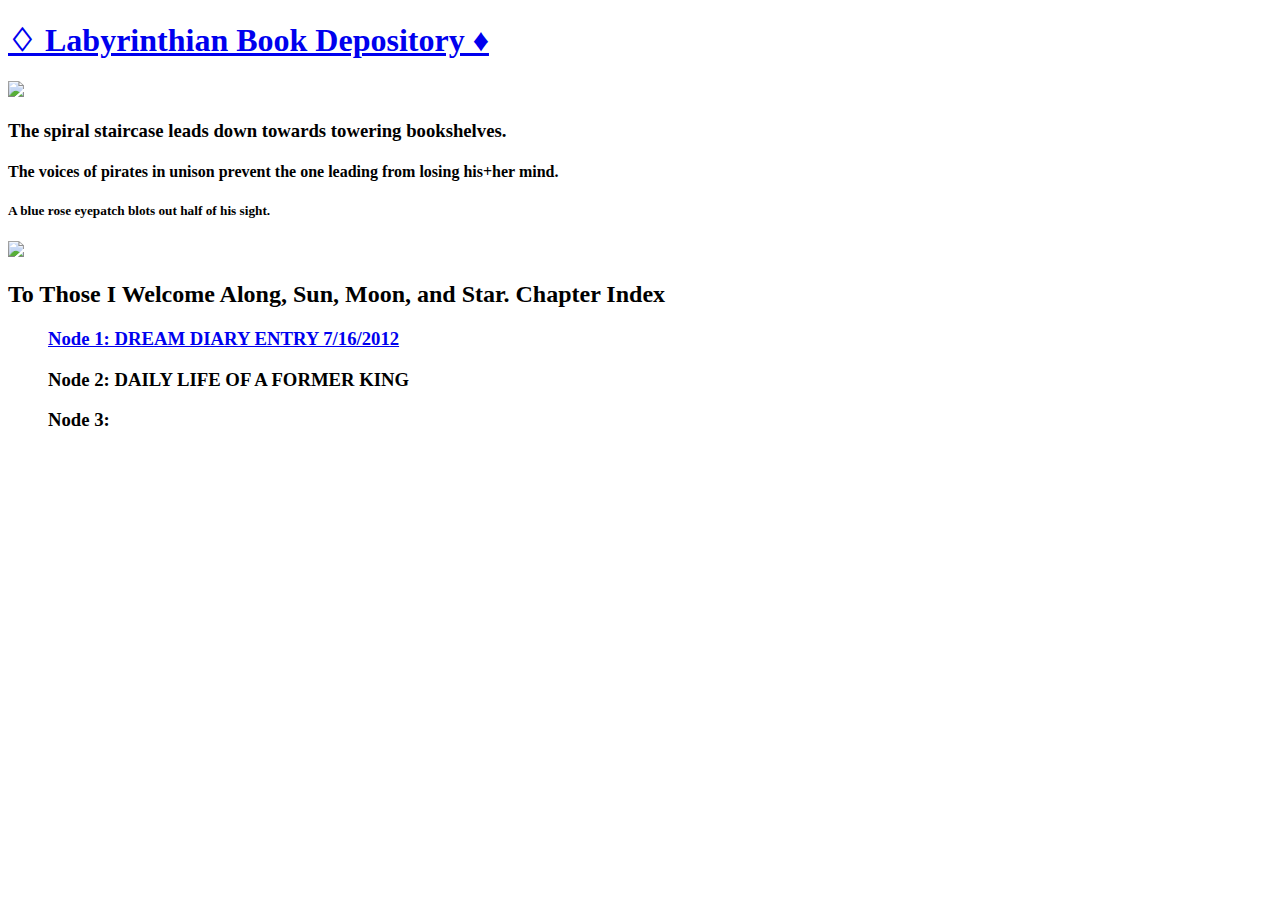
==== smsa-index.html @ ffcc3f91 "Add files via upload" ====
<!DOCTYPE html>
<html>
<head>

	<meta charset="UTF-8">
    <meta name="viewport" content="width=device-width, initial-scale=1.0">
	<title>Labyrinthian Writing</title>
	<link href="css/style.css" rel="stylesheet">
	<link rel="icon" type="image/x-icon" href="images/favicon.ico">

</head>

<body class="smsabody">

	<header>
        <h1 class="siteheaderid"><a class="indexhref" href="index.html">♢ Labyrinthian Book Depository ♦</a></h1>

        <!-- Text Blurb Content -->
        <div class="hpblurb">
            <div class="hpblurbimage kafei">
                <img src="images/kafeieyes.png">
            </div>
            <div class="hpblurbtext">
        	   <h3> The spiral staircase leads down towards towering bookshelves. </h3>
        	   <h4> The voices of pirates in unison prevent the one leading from losing his+her mind. </h4>
        	   <h5> A blue rose eyepatch blots out half of his sight. </h5>
            </div>
            <div class="hpblurbimage xenon">
                <img src="images/xenoneyes.png">
            </div>
    	</div>
        <!-- End of Text Blurb Content. Would be cool to randomize this later down the line. -->
    </header>

    <main>
    
        <div class="smsabody-chapterindex">

            <h2> To Those I Welcome Along, Sun, Moon, and Star. Chapter Index </h2>

            <ul>
            <h3> <a href="smsa-node1.html" class="smsa-anchor"> Node 1: DREAM DIARY ENTRY 7/16/2012<a></h3>
            <h3> Node 2: DAILY LIFE OF A FORMER KING </h3>
            <h3> Node 3: </h3>
            </ul>
            
        </div>
    </main>

</body>

</html>
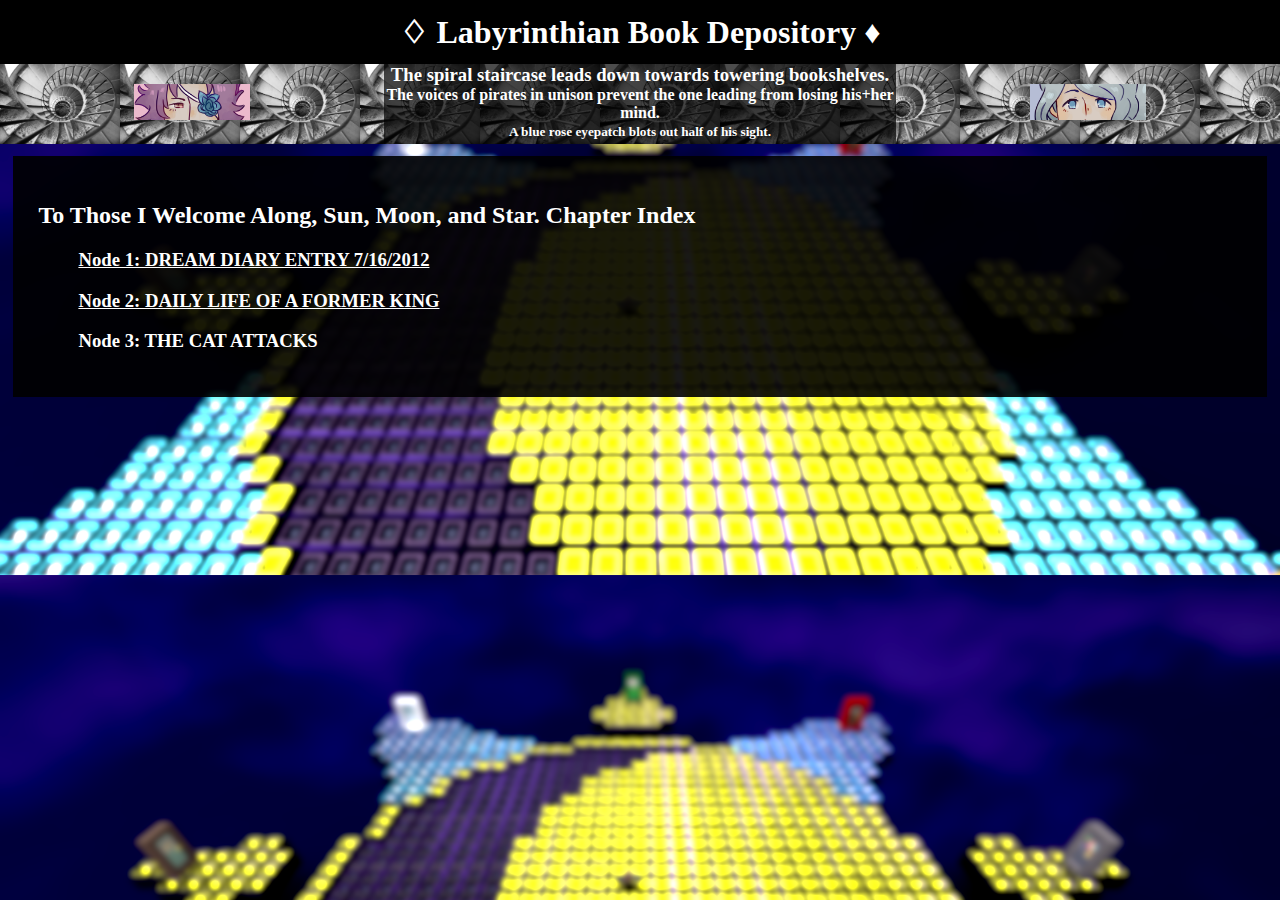
==== commit 0df24434: "Update smsa-index.html" ====
--- a/smsa-index.html
+++ b/smsa-index.html
@@ -39,9 +39,9 @@
             <h2> To Those I Welcome Along, Sun, Moon, and Star. Chapter Index </h2>
 
             <ul>
-            <h3> <a href="smsa-node1.html" class="smsa-anchor"> Node 1: DREAM DIARY ENTRY 7/16/2012<a></h3>
-            <h3> Node 2: DAILY LIFE OF A FORMER KING </h3>
-            <h3> Node 3: </h3>
+            <h3> <a href="smsa-node1.html" class="smsa-anchor"> Node 1: DREAM DIARY ENTRY 7/16/2012</a></h3>
+            <h3> <a href="smsa-node2.html" class="smsa-anchor"> Node 2: DAILY LIFE OF A FORMER KING</a> </h3>
+            <h3> Node 3: THE CAT ATTACKS</h3>
             </ul>
             
         </div>
@@ -49,4 +49,4 @@
 
 </body>
 
-</html> +</html> 
--- a/css/style.css
+++ b/css/style.css
@@ -0,0 +1,298 @@
+body {
+	background-color: #393939;
+	margin: 0;
+	padding: 0;
+	color: white;
+}
+
+.smsabody {
+	background-color: black;
+}
+.smsa-anchor {
+	color:inherit;
+	text-decoration: underline;
+}
+
+div.introsectionbackground {
+	background: url(../images/metalla.jpg);
+	background-size: auto;
+	padding: 0;
+	margin: 0;
+	color: white;
+	background-color: white;
+}
+
+div.workssectionbackground {
+	background: url(../images/metallb.jpg);
+	background-size: auto;
+	padding: 1%;
+	margin: 0;
+	color: white;
+	background-color: white;
+}
+
+div.contactsectionbackground {
+	background: url(../images/metallc.jpg);
+	background-size: cover;
+	padding: 1%;
+	margin: 0;
+	color: white;
+	background-color: white;
+}
+
+/* Topmost Text and Elements */
+header {
+	text-align: center;
+}
+
+h1.siteheaderid {
+	background-color: black;
+	margin: 0;
+	padding: 1%;
+}
+a.indexhref {
+	color: inherit;
+	text-decoration: none;
+}
+
+/* End of that */
+/* Navigation Bar Content */
+nav {
+	background-color: black;
+	color: white;
+	padding: 1%;
+}
+
+a.nava { 
+    color: inherit;
+    text-decoration: none;
+    text-align: center;
+    margin-left: 2%;
+    margin-right: 2%;
+} 
+     
+a.nava:hover { 
+   	color: #00f;
+    text-decoration: underline;
+} 
+
+
+/* End of Nav Bar Content */
+/* Text blurb at top of page */
+div.hpblurbimage {
+	text-align: center;
+	width: 20%;
+	flex: 1;
+}
+
+div.kafei {
+	float: left;
+}
+div.xenon {
+	float: right;
+}
+div.hpblurbimage img {
+	width: 30%;
+	height: auto;
+}
+
+div.hpblurb h3, h4, h5 {
+	padding: 0;
+	margin: 0;
+	display: inline-block;
+}
+div.hpblurb h5 {
+	padding-bottom: 0.8%;
+}
+
+div.hpblurbtext {
+	width: 40%;
+	background-color: rgba(0,0,0,0.7);
+}
+
+div.hpblurb {
+	display: flex;
+	justify-content: space-between; 
+	align-items: center; 
+	width: 100%;
+	background-color: #696969;
+	margin: 0;
+	padding: 0;
+	background: url(../images/backgroundimagespiralstaircase.jpg);
+	background-size: contain;
+}
+/* End of Top of Page Text Blurb */
+
+
+/* Rainbow Marquee cause fuck it */
+.rainbow {
+    text-decoration: underline;
+    font-family: monospace;
+}
+.rainbow_text_animated {
+    background: linear-gradient(to right, #6666ff, #0099ff , #00ff00, #ff3399, #6666ff);
+    -webkit-background-clip: text;
+    background-clip: text;
+    color: transparent;
+    animation: rainbow_animation 6s ease-in-out infinite;
+    background-size: 400% 100%;
+}
+
+@keyframes rainbow_animation {
+    0%,100% {
+        background-position: 0 0;
+    }
+
+    50% {
+        background-position: 100% 0;
+    }
+}
+/* End of Rainbow Marquee */
+
+
+/* Information Blurb */
+div.mpintroblock {
+    display: flex;
+    justify-content: space-between;
+    text-align: center;
+    padding: 1%;
+}
+
+div.mpintro1, div.mpintro2 {
+    flex: 1; 
+    padding: 4%; 
+    background-color: rgba(0,0,0,0.93);
+}
+.mpintro1 {
+	margin-right: .3%;
+}
+.mpintro2 {
+	margin-left: .3%;
+}
+
+img.laptopimage, img.lunaimage {
+    width: 40%; 
+    height: auto;
+}
+
+p {
+    word-wrap: break-word;
+}
+
+/* No more Info Blurb */
+
+
+/* Works Section */
+a.aneliseanchor {
+	color: #FF007F;
+	text-decoration: none;
+}
+
+a.smsaanchor {
+	text-decoration: none;
+	color: #ffff00;
+}
+
+div.workssection {
+    background-color: rgba(0,0,0,0.93);
+    display: flex;
+    flex-direction: column; 
+    text-align: center;
+    padding: 1%;
+    margin: 1%;
+}
+
+.workstitle {
+	width: 100%;
+}
+
+.workscontent { 
+    display: flex;
+    flex-wrap: wrap;
+    justify-content: space-between;
+}
+
+.anelise, .smsa, .fishingtrip, .objectsparasite {  
+    padding: 1%;
+    margin: 1%;
+    box-sizing: border-box;
+    width: calc(45%); 
+    text-align: left;
+    border-color: white;
+    border: solid;
+}
+
+
+/* End Works Section */
+
+
+/* Contact Section */
+div.contactsection {
+    background-color: rgba(0,0,0,0.6);
+    display: flex;
+    flex-direction: column; 
+    text-align: center;
+    padding: 1%;
+    margin: 1%;
+}
+.contacttitle {
+	width: 100%;
+}
+/* End Contact Section */
+
+
+
+
+
+
+
+
+
+
+/* SMSA CHAPTERS AND TEMPLATE */
+
+.smsabody {
+	background-image: url(../images/smsnexus.png);
+	background-size: cover;
+}
+
+.smsabody-chapterindex {
+	 background-color: rgba(0,0,0,0.9);
+	 margin: 1%;
+	 padding: 2%;
+}
+
+
+/* MOBILE QUERIES */
+
+@media screen and (max-width: 850px) {
+	.hpblurb, .hpblurbimage, .hpblurbtext {
+		font-size: 75%;
+	}
+	div.hpblurbimage img {
+		width: 100%;
+	}
+
+	div.mpintro1, div.mpintro2 {
+		background-color: rgba(0,0,0,0.7);
+        display: block;
+        flex-direction: column; 
+        text-align: center;
+        padding: 1%;
+        margin: 1%;
+        width: auto; 
+	}
+
+	div.introsectionbackground {
+		background: url(../images/mobilemetalla.jpg);
+		background-size: auto;
+		padding: 0;
+		margin: 0;
+		color: white;
+		background-color: white;
+	}
+	
+	.workssection, .contactsection, .mpintroblock {
+        flex-direction: column;
+    }
+}
